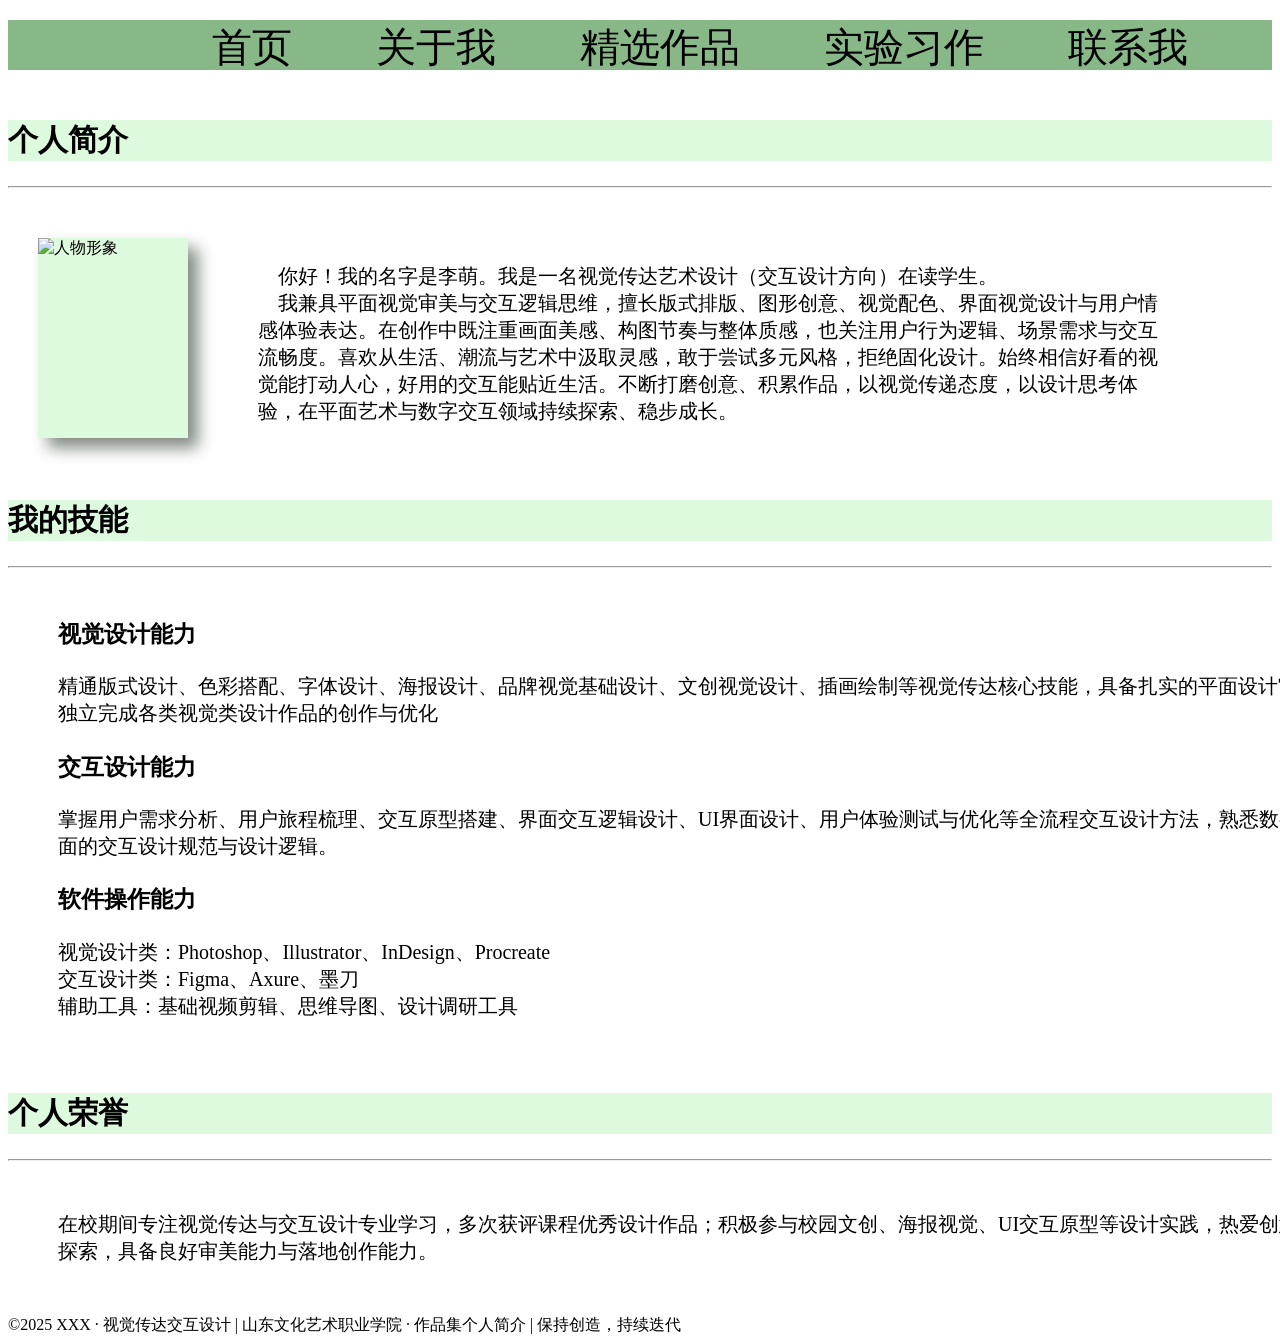
==== 关于我.html @ 370b994b "Add files via upload" ====
<!DOCTYPE html>
<html>
	<head>
		<meta charset="utf-8">
		<title>关于我</title>
		<style type="text/css">
			.text{
				color: black;
				text-align: left;
				font-size: 30px;
				font-family: "微软雅黑";
				background-color: #DEFADE;/*背景颜色*/
			}
		</style>
		<link href="css/目录设置.css" rel="stylesheet" type="text/css"/>
		<style type="text/css">/*盒子*/
			#box{
				width:1675;
				height: 50px;
				background-color: #88B788;
				margin: 20px 0 100px 0;
			}
			.zaopian{
				width: 150px;
				height: 200px;
				margin: 50px 50px 50px 30px;/*外边距:上右下左*/
				box-shadow: 10px 10px 15px #828B82;/*阴影向右下角偏移:水平偏移 垂直偏移 模糊程度 颜色*/
				background-color: #DEFADE;
				
			}
			.geren{
				gap: 40px;
				max-width: 1400px;
				margin: -225px 100px 75px 250px;/*外边距：上右下左*/
				font-size: 20px;/*字号*/
			}
			.jinen{
				width: 1400px;
				height: 300px;
				font-size: 20px;
				margin: 50px 50px 175px 50px;
			}
			.rongyu{
				width: 1400px;
				font-size: 20px;
				margin: 50px 50px 50px 50px;
			}
			nav{
				width: 100%;
				height: 50px;
				background-color: #88B788;
				text-align: center;
				margin-top: 20px;
				margin-bottom: 50px;
			}
			li{
				list-style-type: none;
				height: 150px;
				padding-left: 80px;/*内边距：左边的高度(字体之间的距离)*/
				padding-top: -10px;/*内边距：上方的高度（指字体）*/
				font-size: 40px;/*字体的大小*/
				display: inline-block;
			}
			a{
				text-decoration: none;
			}
			a:link{
				color: #000000;/*未访问超链接的*/
				
			}
			a:visited{
				color: ;/*访问后超链接的*/
				text-decoration: #20B2AA;
			}
			a:hover{
				color: red;/*鼠标悬浮时*/
			}
			a:active{
				color: #008B8B;/*鼠标左键不松开时的颜色*/
			}
		</style>
	</head>
	<body>
		<nav>
			<ul>
				<li><a href="首页.html">首页</a></li>
				<li><a href="关于我.html">关于我</a></li>
				<li><a href="精选作品.html">精选作品</a></li>
				<li><a href="实验习作.html">实验习作</a></li>
				<li><a href="联系我.html">联系我</a></li>
			</ul>
		</nav>
		<div> 
			<div>
				<h2 class="text">个人简介</h2>
				<hr>
			</div>
			<div class="zaopian">
				<img src="img/人物形象.jpg" alt="人物形象" width="150" title="形象"/>
			</div>
			<div class="geren">
				<p>&nbsp;&nbsp;&nbsp;&nbsp;你好！我的名字是李萌。我是一名视觉传达艺术设计（交互设计方向）在读学生。<br>&nbsp;&nbsp;&nbsp;&nbsp;我兼具平面视觉审美与交互逻辑思维，擅长版式排版、图形创意、视觉配色、界面视觉设计与用户情感体验表达。在创作中既注重画面美感、构图节奏与整体质感，也关注用户行为逻辑、场景需求与交互流畅度。喜欢从生活、潮流与艺术中汲取灵感，敢于尝试多元风格，拒绝固化设计。始终相信好看的视觉能打动人心，好用的交互能贴近生活。不断打磨创意、积累作品，以视觉传递态度，以设计思考体验，在平面艺术与数字交互领域持续探索、稳步成长。    </p>
			</div>
		</div>
		<div>
			<div>
				<h2 class="text">我的技能</h2>
				<hr>
			</div>
			<div class="jinen">
				<h3>视觉设计能力</h3>
					<p>精通版式设计、色彩搭配、字体设计、海报设计、品牌视觉基础设计、文创视觉设计、插画绘制等视觉传达核心技能，具备扎实的平面设计审美与落地能力，能独立完成各类视觉类设计作品的创作与优化</p>
				<h3>交互设计能力</h3>
					<p>掌握用户需求分析、用户旅程梳理、交互原型搭建、界面交互逻辑设计、UI界面设计、用户体验测试与优化等全流程交互设计方法，熟悉数字产品、移动端界面的交互设计规范与设计逻辑。</p>
				<h3>软件操作能力</h3>
					<p>视觉设计类：Photoshop、Illustrator、InDesign、Procreate<br>交互设计类：Figma、Axure、墨刀<br>辅助工具：基础视频剪辑、思维导图、设计调研工具</p>
			</div>
		</div>
		<div>
			<div>
				<h2 class="text">个人荣誉</h2>
				<hr>
			</div>
			<div class="rongyu">
				<P>在校期间专注视觉传达与交互设计专业学习，多次获评课程优秀设计作品；积极参与校园文创、海报视觉、UI交互原型等设计实践，热爱创意设计与用户体验探索，具备良好审美能力与落地创作能力。</P>
			</div>
		</div>
		<footer>
			&copy;2025 XXX · 视觉传达交互设计 | 山东文化艺术职业学院 · 作品集个人简介 | 保持创造，持续迭代
		</footer>
	</body>
</html>
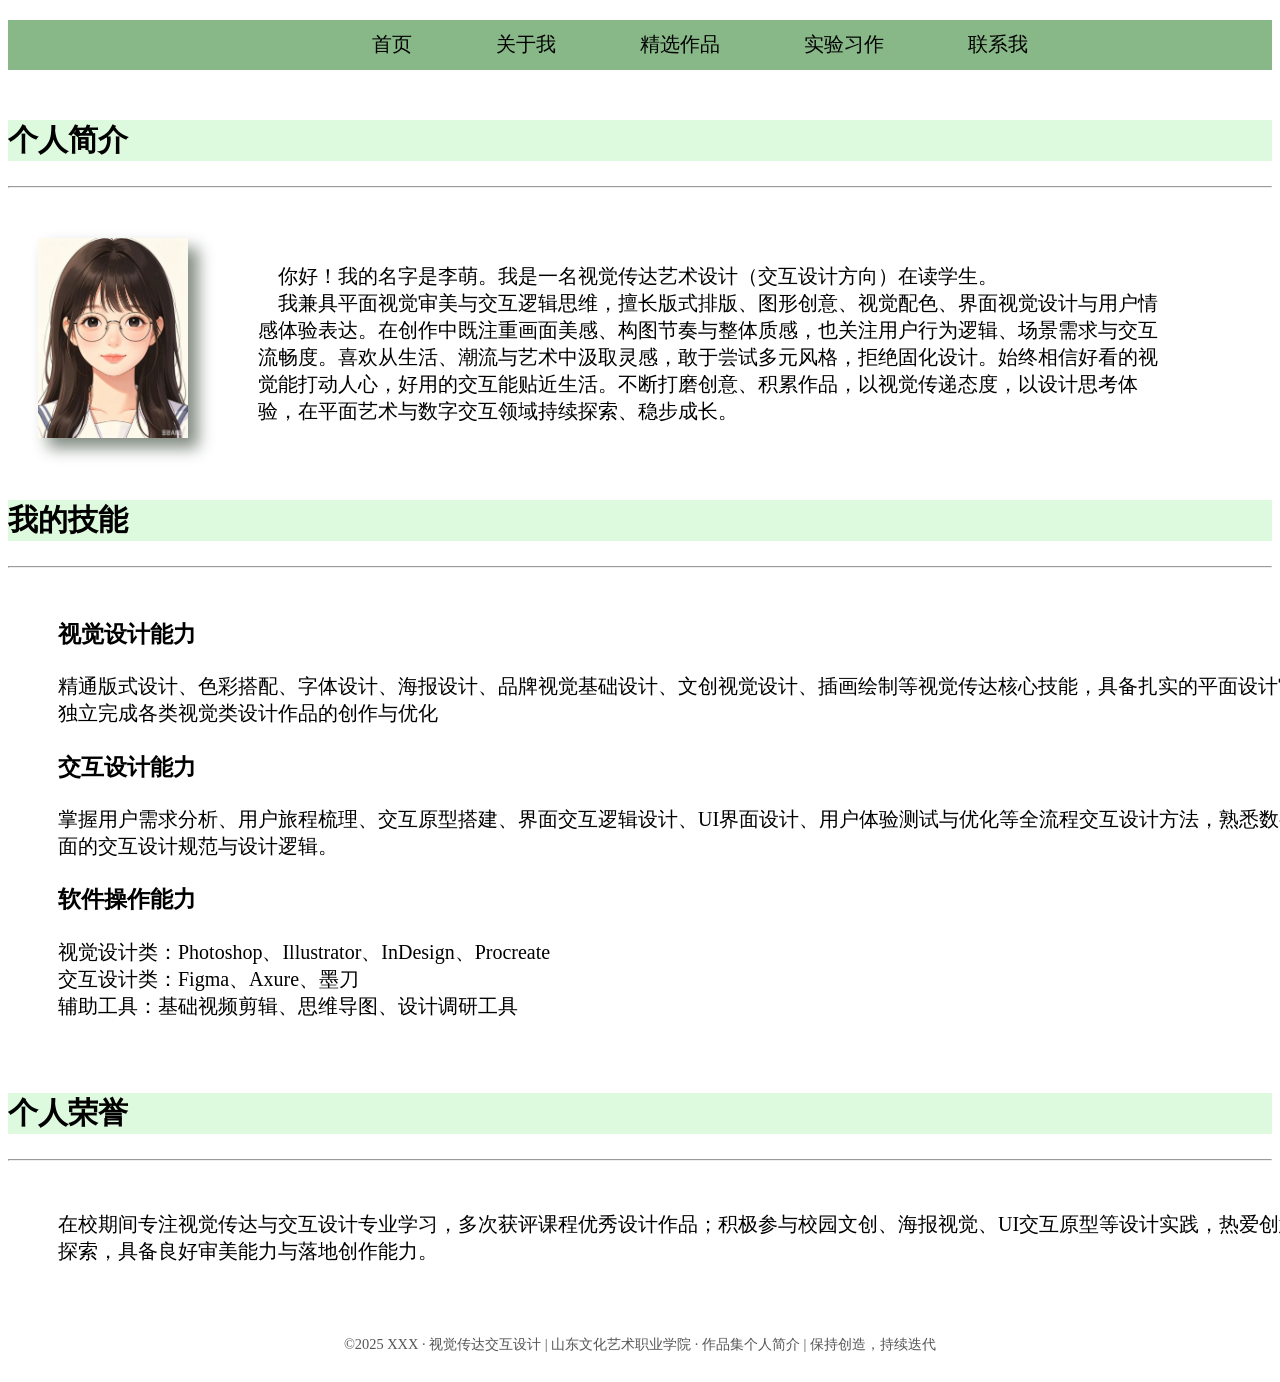
==== commit 7aa86f7a: "Add files via upload" ====
--- a/关于我.html
+++ b/关于我.html
@@ -3,22 +3,15 @@
 	<head>
 		<meta charset="utf-8">
 		<title>关于我</title>
-		<style type="text/css">
+		
+		<link href="css/目录设置.css" rel="stylesheet" type="text/css"/>
+		<style type="text/css">/*盒子*/
 			.text{
-				color: black;
+				color: black;/*大标题的设置*/
 				text-align: left;
 				font-size: 30px;
 				font-family: "微软雅黑";
 				background-color: #DEFADE;/*背景颜色*/
-			}
-		</style>
-		<link href="css/目录设置.css" rel="stylesheet" type="text/css"/>
-		<style type="text/css">/*盒子*/
-			#box{
-				width:1675;
-				height: 50px;
-				background-color: #88B788;
-				margin: 20px 0 100px 0;
 			}
 			.zaopian{
 				width: 150px;
@@ -54,12 +47,12 @@
 				margin-bottom: 50px;
 			}
 			li{
-				list-style-type: none;
-				height: 150px;
+				list-style-type: none;/*把列表项前面的默认符号（圆点、数字等）去掉*/
+				height: 100px;
 				padding-left: 80px;/*内边距：左边的高度(字体之间的距离)*/
 				padding-top: -10px;/*内边距：上方的高度（指字体）*/
-				font-size: 40px;/*字体的大小*/
-				display: inline-block;
+				font-size: 35px;/*字体的大小*/
+				display: inline-block;/*横向排列*/
 			}
 			a{
 				text-decoration: none;
@@ -78,6 +71,15 @@
 			a:active{
 				color: #008B8B;/*鼠标左键不松开时的颜色*/
 			}
+			footer{
+				text-align: center;/*单元格框的行内内容水平对齐*/
+				padding: 20px;/*内边距*/
+				background-color: rgba(255,255,255,0.7);
+				margin-top: auto;/*外边距的上方：取一个合适的数值*/
+				font-size: 0.9rem;/*字体大小*/
+				color: #555;
+			}
+			
 		</style>
 	</head>
 	<body>
--- a/css/目录设置.css
+++ b/css/目录设置.css
@@ -0,0 +1,6 @@
+a{
+	font-size: 20px;
+	text-align: right;/*左对齐*/
+	color: black;
+	font-family: "微软雅黑";
+}
